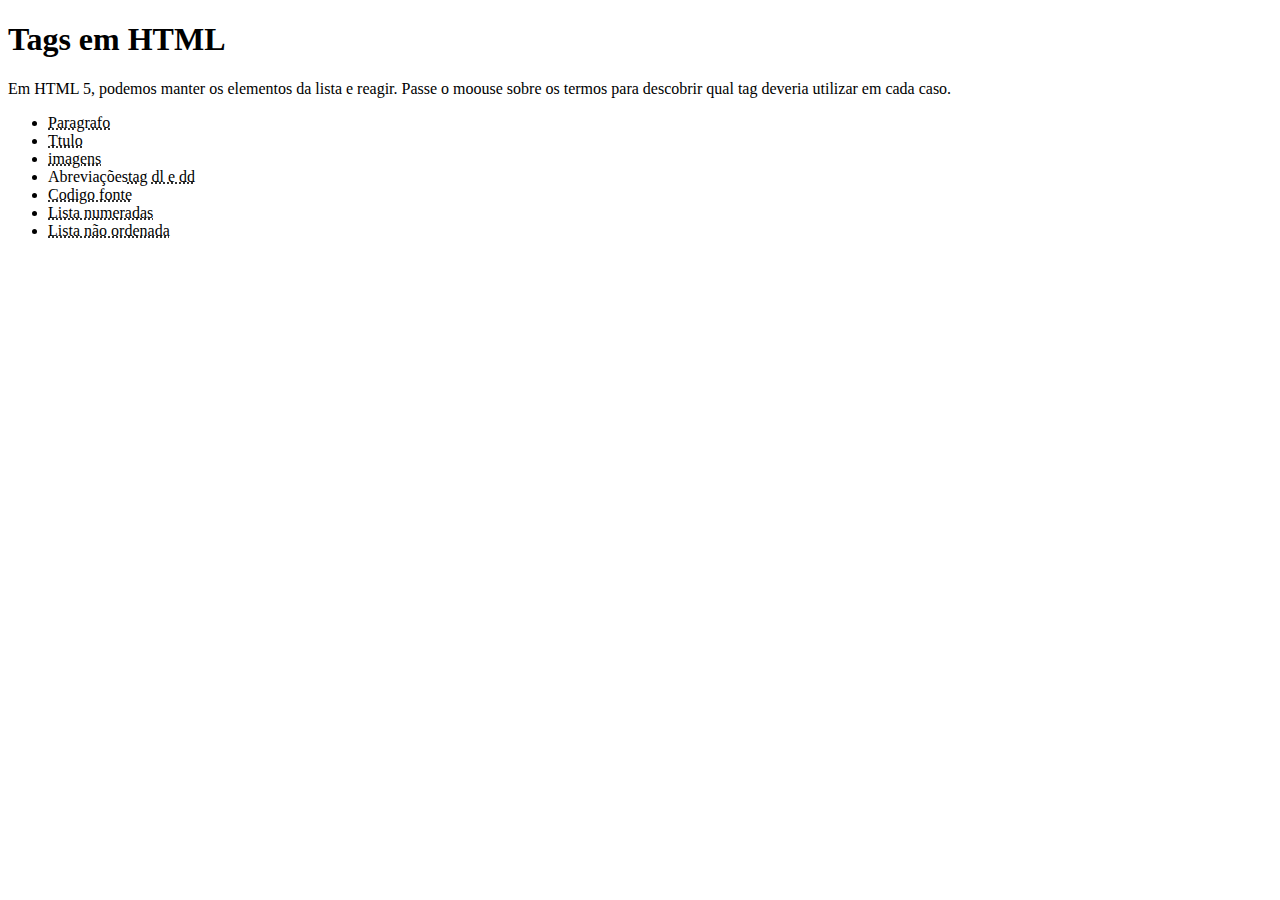
==== exe002/index.html @ 5c32181d "Fist commit" ====
<!DOCTYPE html>
<html lang="en">
<head>
    <meta charset="UTF-8">
    <meta http-equiv="X-UA-Compatible" content="IE=edge">
    <meta name="viewport" content="width=device-width>, initial-scale=1.0">
    <title>Document</title>
</head>
<body>
    <h1>Tags em HTML</h1>
    <p>Em HTML 5, podemos manter os elementos da lista e reagir. Passe o moouse sobre os termos para descobrir qual tag deveria utilizar em cada caso.</p>
        <ul>

            <li><abbr title="tag &lt;p&gt;">  Paragrafo</abbr></li>
            <li><abbr title="TAG h1, h2, h3, h4,h5 ou h6"> Ttulo</abbr></li>
            <li><abbr title="TAG img src">imagens</abbr></li>
            <li>Abreviações<abBr title="">tag dl e dd</abbr></li>
            <li><abbr title="TAG code">Codigo fonte</abbr></li>
            <li><abbr title="TAG ul">Lista numeradas</abbr></li>
            <li><abbr title="TAG ol">Lista não ordenada</abbr> </l1>

        
        </ul>
</body>
</html>
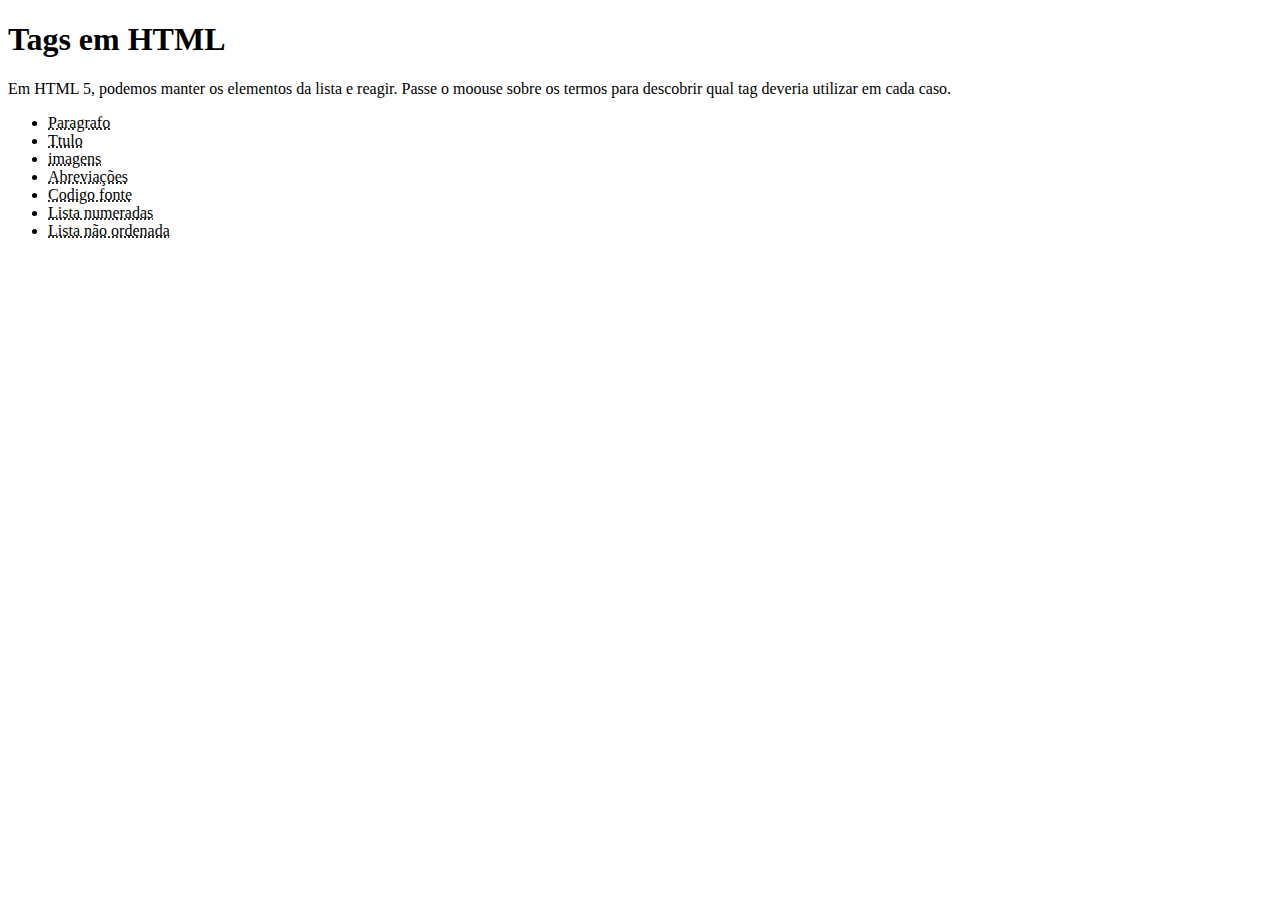
==== commit f7c11a34: "Exercicio concluido" ====
--- a/exe002/index.html
+++ b/exe002/index.html
@@ -12,12 +12,12 @@
         <ul>
 
             <li><abbr title="tag &lt;p&gt;">  Paragrafo</abbr></li>
-            <li><abbr title="TAG h1, h2, h3, h4,h5 ou h6"> Ttulo</abbr></li>
-            <li><abbr title="TAG img src">imagens</abbr></li>
-            <li>Abreviações<abBr title="">tag dl e dd</abbr></li>
-            <li><abbr title="TAG code">Codigo fonte</abbr></li>
-            <li><abbr title="TAG ul">Lista numeradas</abbr></li>
-            <li><abbr title="TAG ol">Lista não ordenada</abbr> </l1>
+            <li><abbr title="TAG &lt;h1&gt;"> Ttulo</abbr></li>
+            <li><abbr title="TAG &lt;img src&gt;">imagens</abbr></li>
+            <li><abBr title="TAG &lt;di&gt; e &lt;dd&gt;">Abreviações</abbr></li>
+            <li><abbr title="TAG &lt;code&gt;">Codigo fonte</abbr></li>
+            <li><abbr title="TAG &lt;ul&gt;">Lista numeradas</abbr></li>
+            <li><abbr title="TAG &lt;ol&gt;">Lista não ordenada</abbr> </l1>
 
         
         </ul>
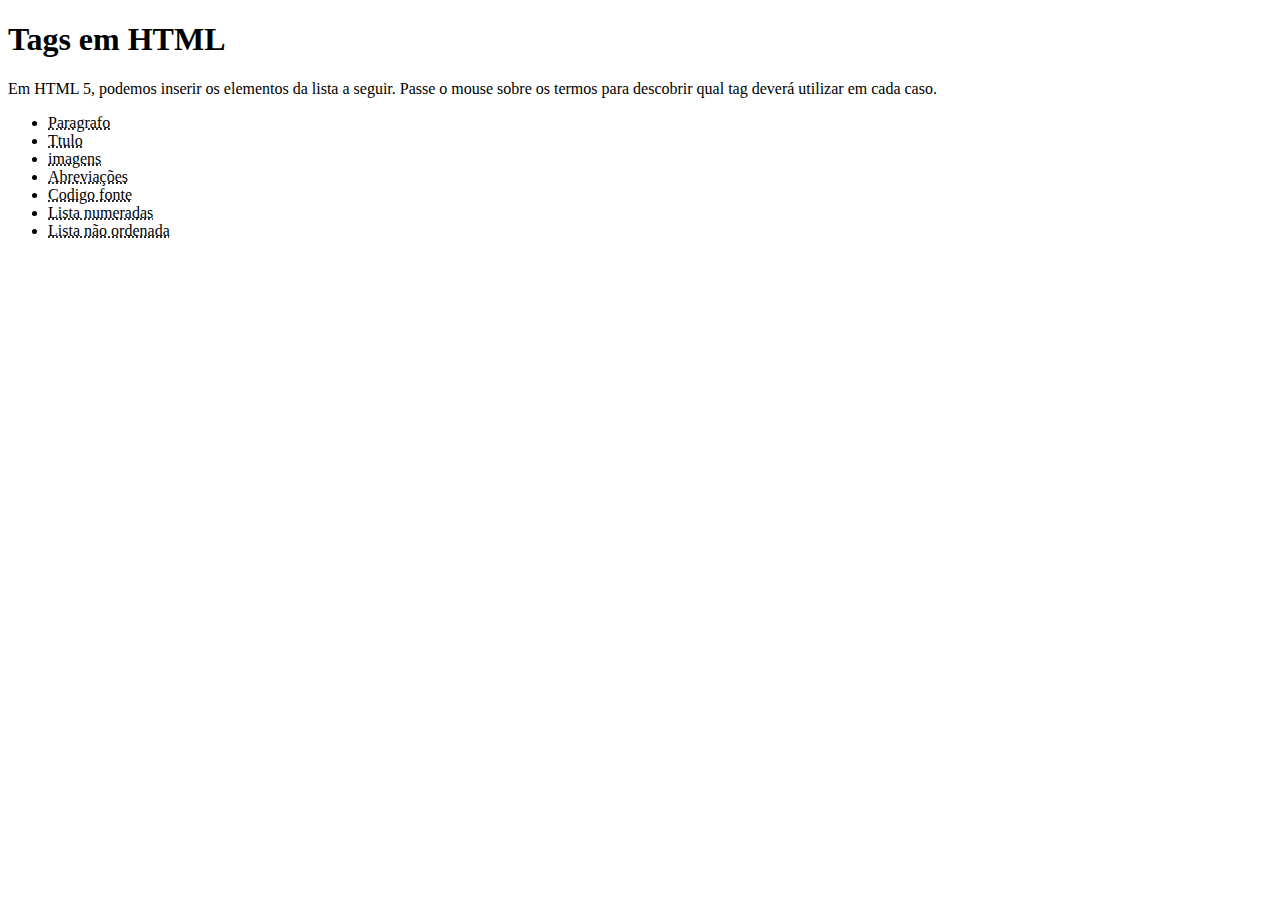
==== commit 7e58de71: "Corrigindo texto" ====
--- a/exe002/index.html
+++ b/exe002/index.html
@@ -8,7 +8,7 @@
 </head>
 <body>
     <h1>Tags em HTML</h1>
-    <p>Em HTML 5, podemos manter os elementos da lista e reagir. Passe o moouse sobre os termos para descobrir qual tag deveria utilizar em cada caso.</p>
+    <p>Em HTML 5, podemos inserir os elementos da lista a seguir. Passe o mouse sobre os termos para descobrir qual tag deverá utilizar em cada caso.</p>
         <ul>
 
             <li><abbr title="tag &lt;p&gt;">  Paragrafo</abbr></li>
